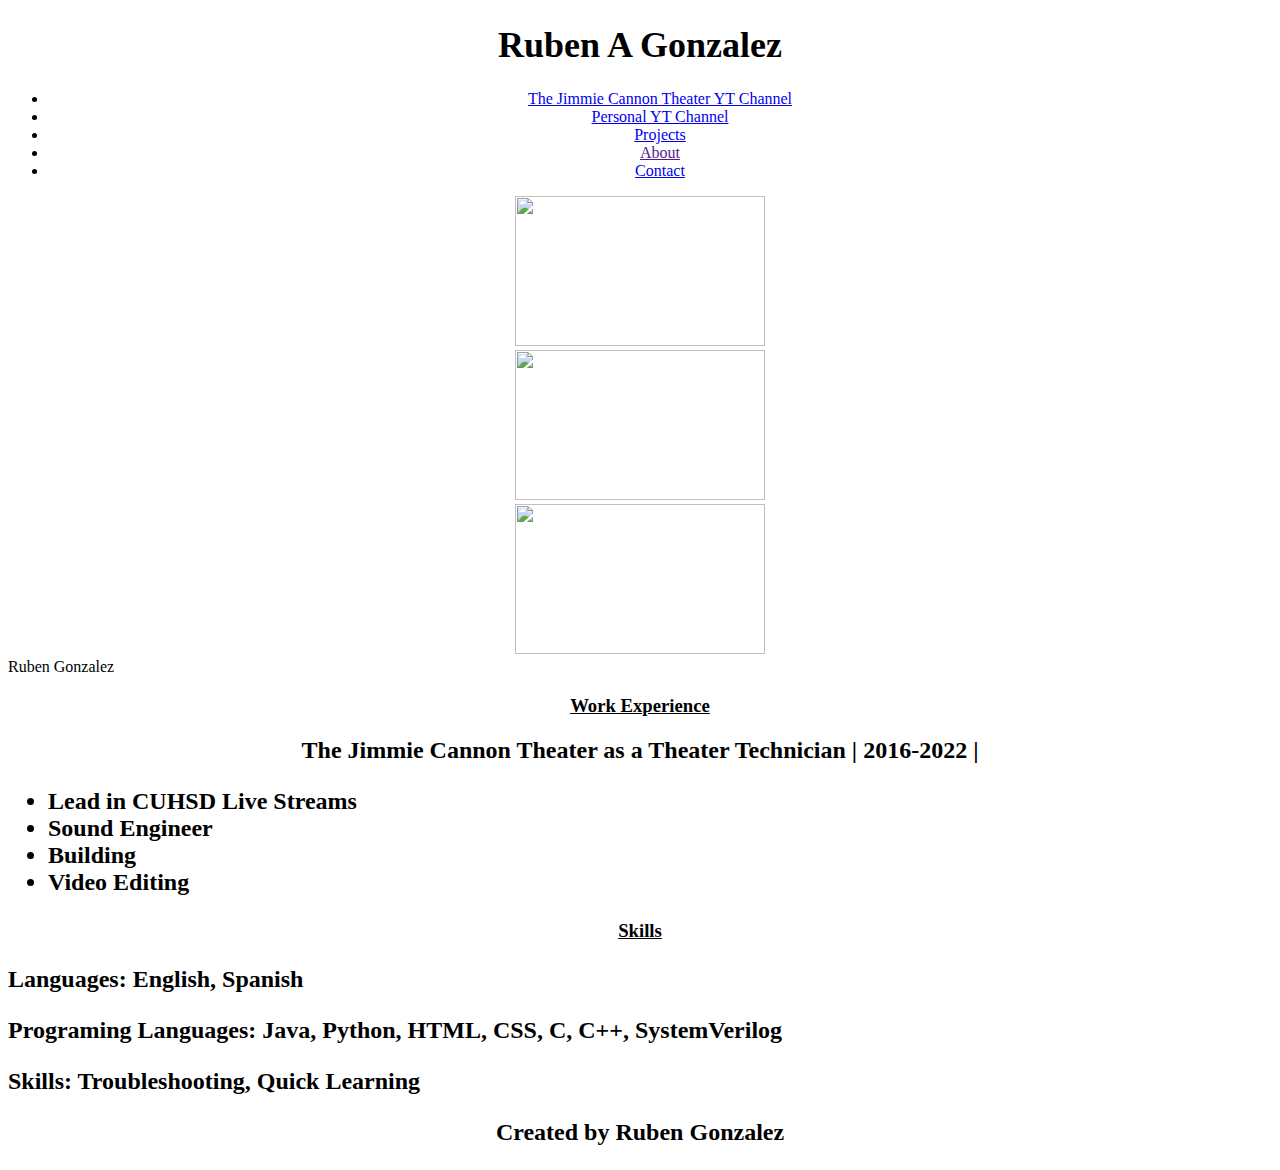
==== index.html @ f988b91f "Add files via upload" ====
<!DOCTYPE html>
<html>
<head>

	<div class="borders">
	<div class="header">



<font face = "WildWest" size = "4"><h1 id="Nametitle"><b><center>Ruben A Gonzalez</center></b></h1></p></font>
</head>
<link rel="stylesheet" href="style.css">


<!--Contains the links for YouTube Channel-->
<body>
	<div id="headers">
		
		<div id="nav1">
			<ul>
				<center>
				<li><a href="https://www.youtube.com/channel/UC6IANXmX3aZYG-vwYaO2dEg"><w>The Jimmie Cannon Theater YT Channel</w></a></li>
				<li><a href="https://www.youtube.com/channel/UCiZv507a2k3EVXSFs0u-eHA"><w>Personal YT Channel</a></li></w>
				<li><a href="ruben.html"><w>Projects</a></li>
				<li><a href=""><w>About</a></li></w>
				<li><a href="mailto:blacksilver12345@gmail.com"><w>Contact</a></li></w>
				</center>

		</div>
			</ul>
			
	</div>

<!--Contains the pictures-->
	<div id="content">
		<div id="feature">
			<style>
				img{
					width: 250px;
					height: 150px;
					object-fit: cover;
				}
				</style>

			<center>
			<div class="column1">
				<!--Left Picture-->
				<img = src="images/light_board.JPG" arc="Pirates" width="100px" height="100px">
			</div>
				<!--Middle Picture-->
			<div class="column2">
				<img = src="images/arduino.JPG" arc="Christmas" width="100px" height="100px">	
			</div>
				<!--Right Picture-->
			<div class="column3">
				<img = src="images/christmas.JPG" arc="Christmas" width="100px" height="100px">
			</div>

		<!--Video Test
		<body>
    		<video width="320" height="240" controls>
        		<source src="images/building_parrot.MP4" type="video/MP4">
        		Your browser does not support the video tag.
    		</video>
		</body>
		-->

		</div>
</center>	

	<div id="headers">
		<div id="nav1">
			Ruben Gonzalez

<h3><Center><u><gold>Work Experience</gold></h3></Center> </u>
<h2><Center>The Jimmie Cannon Theater as a Theater Technician | 2016-2022 |</Center>

<p>
	<ul>
<li>Lead in CUHSD Live Streams</li>
<li>Sound Engineer</li>
<li>Building</li>
<li>Video Editing</li>
	</ul>
</h2>

</p>
<h3><Center><u>Skills</h3></Center></u>
	<h2>
	<p><li><gold>Languages:</gold> English, Spanish</li></p>
	<p><li><gold>Programing Languages:</gold> Java, Python, HTML, CSS, C, C++, SystemVerilog</li></p>
	<li><gold>Skills:</gold> Troubleshooting, Quick Learning</li>

	</h2>


		</div>
	</div>
	



<div id="footer1">
	<h2><center><p>Created by Ruben Gonzalez</p></center></h2>
		</div>
			</div>
				</body>


	</div>
</div>



<!--
<blockquote>"It's not about the destination but the journey"</blockquote>

-->
</div>



</html>
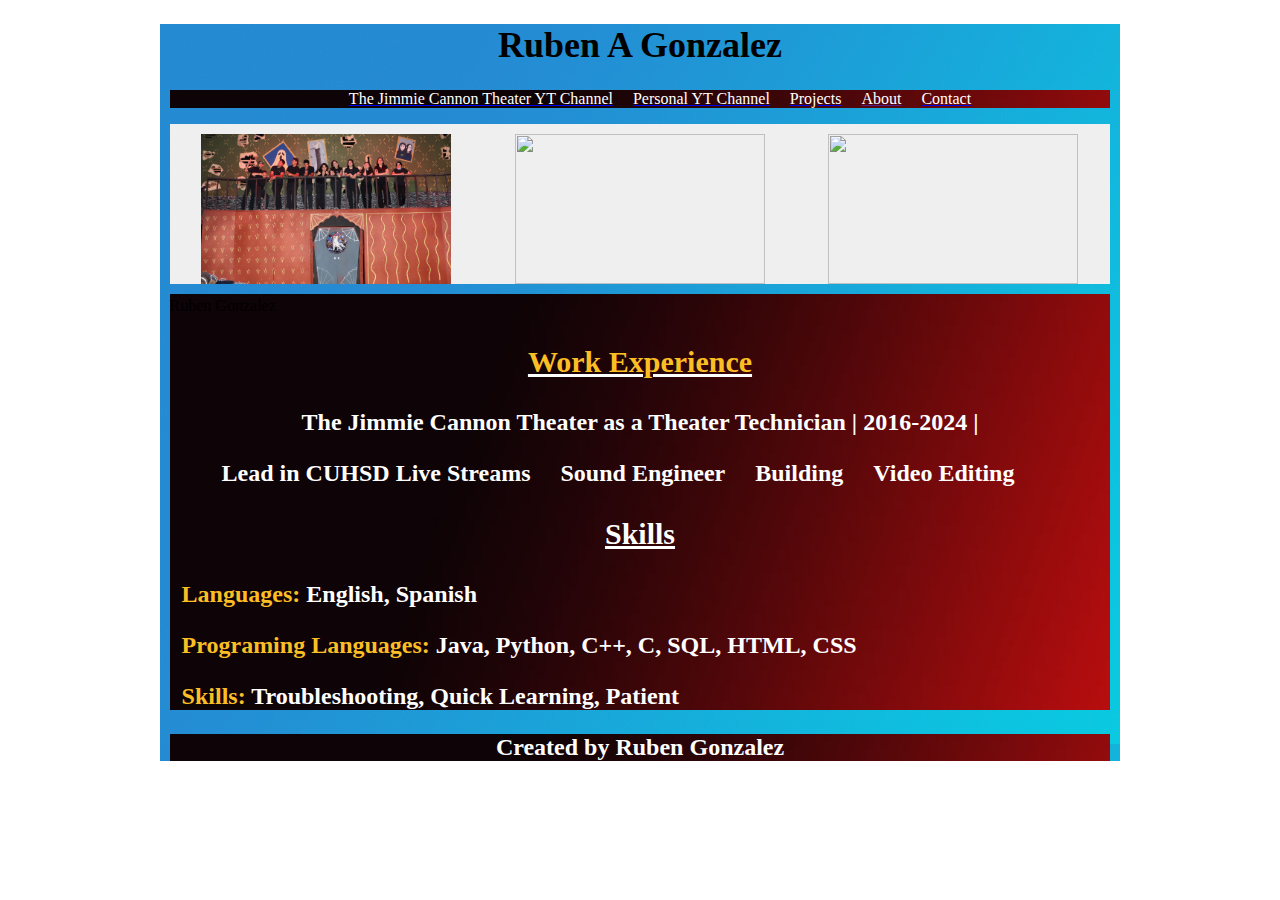
==== commit f19aa937: "Updated" ====
--- a/index.html
+++ b/index.html
@@ -45,7 +45,7 @@
 			<center>
 			<div class="column1">
 				<!--Left Picture-->
-				<img = src="images/light_board.JPG" arc="Pirates" width="100px" height="100px">
+				<img = src="images/adam.jpeg" arc="Group_Picture" width="100px" height="100px">
 			</div>
 				<!--Middle Picture-->
 			<div class="column2">
@@ -73,7 +73,7 @@
 			Ruben Gonzalez
 
 <h3><Center><u><gold>Work Experience</gold></h3></Center> </u>
-<h2><Center>The Jimmie Cannon Theater as a Theater Technician | 2016-2022 |</Center>
+<h2><Center>The Jimmie Cannon Theater as a Theater Technician | 2016-2024 |</Center>
 
 <p>
 	<ul>
@@ -88,8 +88,8 @@
 <h3><Center><u>Skills</h3></Center></u>
 	<h2>
 	<p><li><gold>Languages:</gold> English, Spanish</li></p>
-	<p><li><gold>Programing Languages:</gold> Java, Python, HTML, CSS, C, C++, SystemVerilog</li></p>
-	<li><gold>Skills:</gold> Troubleshooting, Quick Learning</li>
+	<p><li><gold>Programing Languages:</gold> Java, Python, C++, C, SQL, HTML, CSS </li></p>
+	<li><gold>Skills:</gold> Troubleshooting, Quick Learning, Patient</li>
 
 	</h2>
 
--- a/style.css
+++ b/style.css
@@ -0,0 +1,121 @@
+h2{
+	color: white;
+}
+h3{
+	color: white;
+	font-size: 30px;
+}
+w{
+	color: white;
+}
+gold{
+	color: #FBBF24;
+}
+ul2{
+	list-style: inside circle;
+	width: 300px;
+}
+li2{
+	margin: 10px 0px 0px 0px;
+}
+
+.header{
+	background-image: url(images/Blue.jpg);
+
+	height: 100%;
+	width: 100%;
+	
+}
+.headers{
+	background-image: url(images/red.jpg);
+
+	height: 100%;
+	width: 100%;
+}
+
+
+.mySlide{
+	height: 100;
+	width: 100;
+}
+img.large{
+	width:300px;
+	height:300px;
+}
+img.small{
+	width:100px;
+	height:100px;
+}
+blockquote{
+	float: right;
+	width: 275px;
+	font-size: 130%;
+	font-style:  italic;
+	font-family: Georgia, Times, serif;
+	margin: 0px 0px 10px 10px;
+	padding: 10px;
+	border-top: 1px solid #665544;
+	border-bottom: 1px solid #665544;
+}
+
+body{
+	width: 960px;
+	margin: 0 auto;
+}
+
+#content {overflow: auto: }
+
+#nav, #feature, #footer{
+	margin: 1%;
+	background-image: url(images/lights.JPG);
+
+}
+
+
+#nav1, #feature1, #footer1{
+	margin: 1%;
+	background-image: url(images/red.jpg);
+
+}
+
+.column1, .column2, .column3{
+	width:  31.3%;
+	float: left;
+	margin:  1%;
+	object-fit: cover;
+}
+
+
+.column3 {margin-right: 0%;}
+li {
+	display: inline;
+	padding:  0.5em;
+}
+	#nav, #footer {
+		background-color:  #efefef;
+		padding: 0.5em 0;}
+		#feature, .article{
+			height: 10em;
+			margin-bottom: lem;
+			background-color: #efefef;
+			object-fit: cover;
+
+
+}
+
+div2{
+height: 3000px;
+width:  4000px;
+background-image: url(images/lights.JPG);
+}
+p1{
+	height: 7500px;
+	width:  7500px;
+	background-image: url(images/lights.JPG);
+}
+
+#div1{
+	border: 1px solid red;
+	margin-right: 20px;
+	margin-left: 20px;
+}
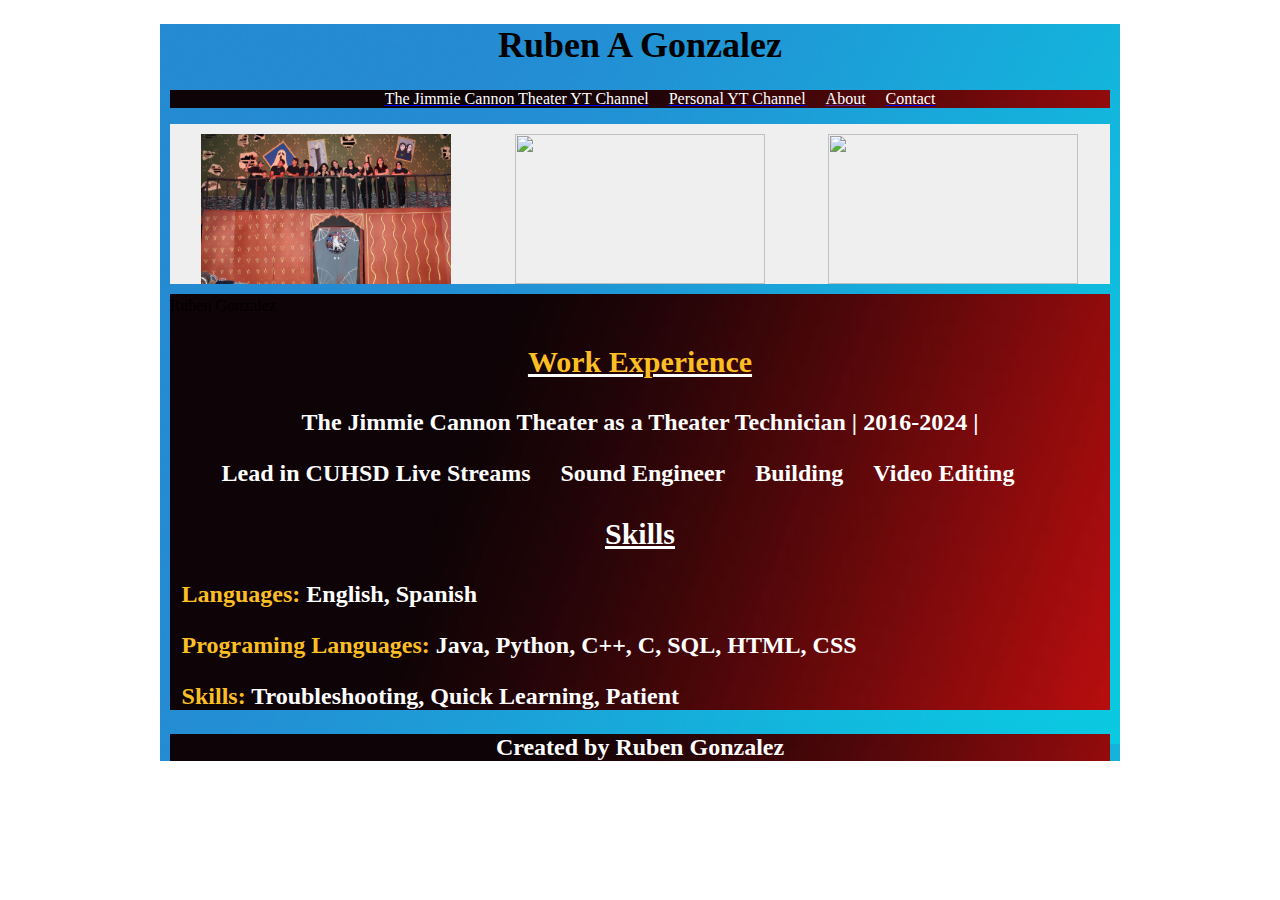
==== commit cb0eaaf4: "Update" ====
--- a/index.html
+++ b/index.html
@@ -21,7 +21,7 @@
 				<center>
 				<li><a href="https://www.youtube.com/channel/UC6IANXmX3aZYG-vwYaO2dEg"><w>The Jimmie Cannon Theater YT Channel</w></a></li>
 				<li><a href="https://www.youtube.com/channel/UCiZv507a2k3EVXSFs0u-eHA"><w>Personal YT Channel</a></li></w>
-				<li><a href="ruben.html"><w>Projects</a></li>
+				<!-- <li><a href="ruben.html"><w>Projects</a></li> -->
 				<li><a href=""><w>About</a></li></w>
 				<li><a href="mailto:blacksilver12345@gmail.com"><w>Contact</a></li></w>
 				</center>
